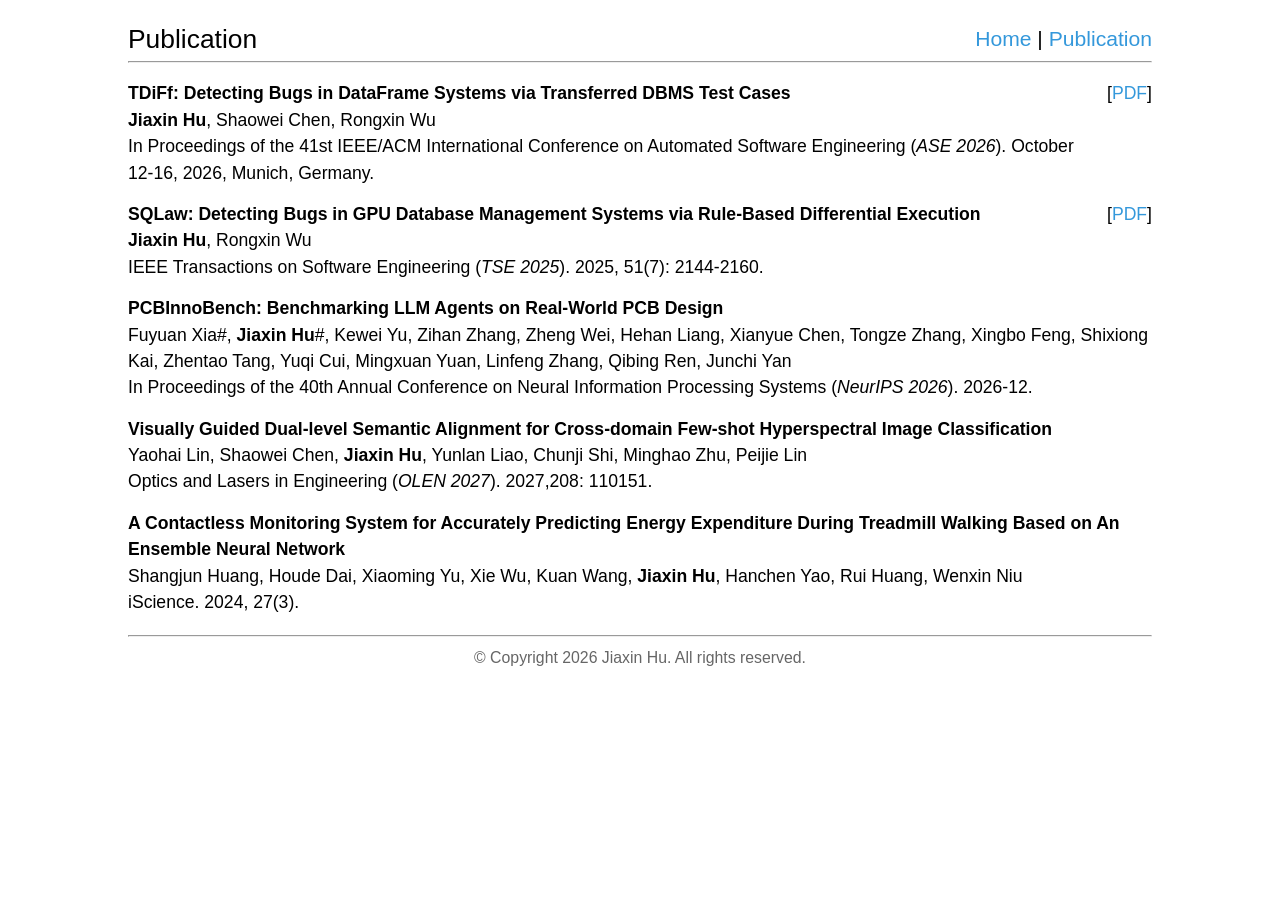
==== publication.html @ 7b31b686 "first update" ====
<!DOCTYPE html>
<html>
<head>
	<title>Jiaxin Hu</title>
    <link rel="shortcut icon" type="image/webp" href="image/Xiamen_University_logo.svg.webp"/>
	<link rel="stylesheet" href="styles.css">
	<meta name="viewport" content="width=device-width, initial-scale=1.0, minimum-scale=0.5, maximum-scale=2.0, user-scalable=yes" />
</head>

<body>
	<div style="font-size: 120%; float:right;">
		<a href="index.html">Home</a> | <a href="publication.html">Publication</a>
	</div>
	<div style="font-size: 150%; width: 50%;">Publication</div>
	<hr>
	 

	<div>

		<ol class="publication-list">
			<li class="publication-entry">
				<div class="publication-text">
					<div class="title"><b>TDiFf: Detecting Bugs in DataFrame Systems via Transferred DBMS Test Cases</b></div>
					<div class="authors"><b>Jiaxin Hu</b>, Shaowei Chen, Rongxin Wu</div>
					<div class="conference">In Proceedings of the 41st IEEE/ACM International Conference on Automated Software Engineering (<i>ASE 2026</i>). October 12-16, 2026, Munich, Germany.</div>
				</div>
				<div class="links">[<a href="paper/ase26-tdiff-hu.pdf" target="_blank">PDF</a>]</div>
					 <!-- | <a href="https://www.youtube.com/xxx" target="_blank">YouTube</a>]</div> -->
			</li>

			<li class="publication-entry">
				<div class="publication-text">
					<div class="title"><b>SQLaw: Detecting Bugs in GPU Database Management Systems via Rule-Based Differential Execution</b></div>
					<div class="authors"><b>Jiaxin Hu</b>, Rongxin Wu</div>
					<div class="journal">IEEE Transactions on Software Engineering (<i>TSE 2025</i>). 2025, 51(7): 2144-2160.</div>
				</div>
				<div class="links">[<a href="paper/tse25-sqlaw-hu.pdf" target="_blank">PDF</a>]</div>
					 <!-- | <a href="https://www.youtube.com/xxx" target="_blank">YouTube</a>]</div> -->
			</li>

			<li class="publication-entry">
				<div class="publication-text">
					<div class="title"><b>PCBInnoBench: Benchmarking LLM Agents on Real-World PCB Design</b></div>
					<div class="authors">Fuyuan Xia#, <b>Jiaxin Hu</b>#, Kewei Yu, Zihan Zhang, Zheng Wei, Hehan Liang, Xianyue Chen, Tongze Zhang, Xingbo Feng, Shixiong Kai, Zhentao Tang, Yuqi Cui, Mingxuan Yuan, Linfeng Zhang, Qibing Ren, Junchi Yan</div>
					<div class="conference">In Proceedings of the 40th Annual Conference on Neural Information Processing Systems (<i>NeurIPS 2026</i>). 2026-12. </div>
				</div>
				<!-- <div class="links">[<a href="paper/xxx" target="_blank">PDF</a>]</div> -->
					 <!-- | <a href="https://www.youtube.com/xxx" target="_blank">YouTube</a>]</div> -->
			</li>

			<li class="publication-entry">
				<div class="publication-text">
					<div class="title"><b>Visually Guided Dual-level Semantic Alignment for Cross-domain Few-shot Hyperspectral Image Classification</b></div>
					<div class="authors">Yaohai Lin, Shaowei Chen, <b>Jiaxin Hu</b>, Yunlan Liao, Chunji Shi, Minghao Zhu, Peijie Lin</div>
					<div class="journal">Optics and Lasers in Engineering (<i>OLEN 2027</i>). 2027,208: 110151. </div>
				</div>
				<!-- <div class="links">[<a href="paper/xxx" target="_blank">PDF</a>]</div> -->
					 <!-- | <a href="https://www.youtube.com/xxx" target="_blank">YouTube</a>]</div> -->
			</li>
		
			<li class="publication-entry">
				<div class="publication-text">
					<div class="title"><b>A Contactless Monitoring System for Accurately Predicting Energy Expenditure During Treadmill Walking Based on An Ensemble Neural Network</b></div>
					<div class="authors">Shangjun Huang, Houde Dai, Xiaoming Yu, Xie Wu, Kuan Wang, <b>Jiaxin Hu</b>, Hanchen Yao, Rui Huang, Wenxin Niu</div>
					<div class="journal"> iScience. 2024, 27(3). </div>
				</div>
				<!-- <div class="links">[<a href="paper/xxx" target="_blank">PDF</a>]</div> -->
					 <!-- | <a href="https://www.youtube.com/xxx" target="_blank">YouTube</a>]</div> -->
			</li>

		</ol>
		
	</div>

	
	<div style="font-size: 90%; text-align: center; margin-top: 20px; color: #666;">
		<hr style="margin: 8px 0;" />
		© Copyright <span data-current-year></span> Jiaxin Hu. All rights reserved.
	</div>
	<script src="script.js"></script>
</body></html>
---- styles.css ----
.content-box {
    border: none;
    width: 100%; /* 可根据需要调整 */
    height: auto;
    min-height: 0;
    max-height: 200px;
    overflow-y: auto; /* 垂直滚动 */
    padding: 10px;
}

.news-list {
    height: auto;
    min-height: 0;
    /* 根据需要设置样式，例如字体、间距等 */
}

/* Consolidated styles previously duplicated in each HTML file */
body {
    font-family: 'Helvetica', 'Arial', sans-serif;
    line-height: 150%;
    margin-right: 10%;
    margin-left: 10%;
    margin-top: 2%;
    margin-bottom: 2%;
    font-size: 110%;
}

h3 { font-size: 120%; }

ol.publication-list {
    list-style-type: none;
    padding-left: 0;
    margin-left: 0;
}

.publication-list {
    list-style: none;
    padding-left: 0;
}

.publication-entry {
    display: flex;
    align-items: flex-start;
    margin-bottom: 15px;
}

.publication-text { flex: 1; }
.title, .authors, .conference { margin: 0; }
.links { margin-left: 20px; white-space: nowrap; }

a:link, a:visited { color: #3498DB; text-decoration: none; }
a:hover { color: #808080; text-decoration: underline; }

li { margin-left: 2%; padding-left: 0%; }

/* Remove extra left gap for publication list entries (override generic li) */
.publication-list li {
    margin-left: 0;
    padding-left: 0;
}
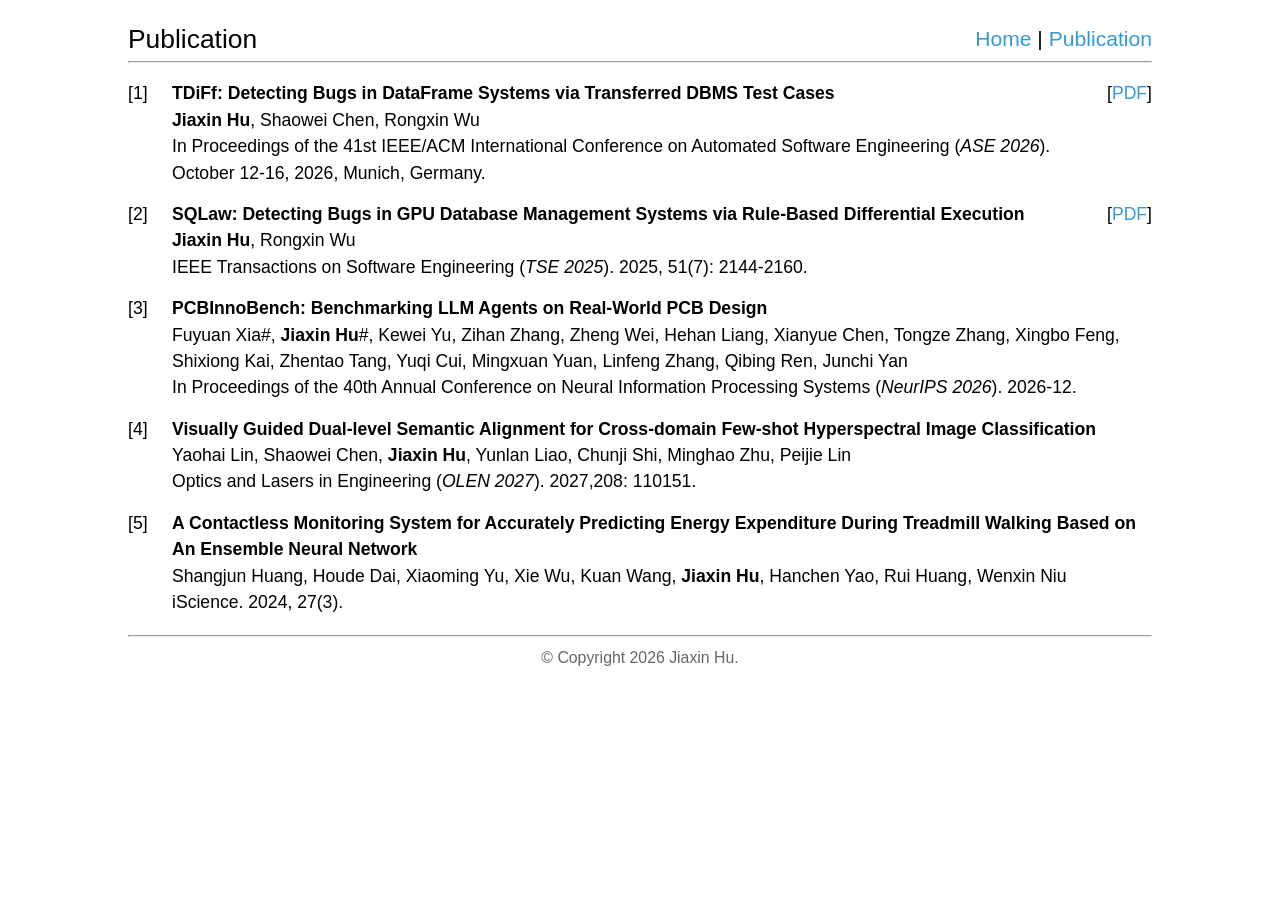
==== commit 3c060d62: "update" ====
--- a/publication.html
+++ b/publication.html
@@ -1,8 +1,8 @@
 <!DOCTYPE html>
 <html>
 <head>
-	<title>Jiaxin Hu</title>
-    <link rel="shortcut icon" type="image/webp" href="image/Xiamen_University_logo.svg.webp"/>
+	<title>Jiaxin Hu's Publication</title>
+    <link rel="shortcut icon" type="image/webp" href="image/xmu_logo.webp"/>
 	<link rel="stylesheet" href="styles.css">
 	<meta name="viewport" content="width=device-width, initial-scale=1.0, minimum-scale=0.5, maximum-scale=2.0, user-scalable=yes" />
 </head>
@@ -75,7 +75,7 @@
 	
 	<div style="font-size: 90%; text-align: center; margin-top: 20px; color: #666;">
 		<hr style="margin: 8px 0;" />
-		© Copyright <span data-current-year></span> Jiaxin Hu. All rights reserved.
+		© Copyright <span data-current-year></span> Jiaxin Hu.
 	</div>
 	<script src="script.js"></script>
 </body></html>
--- a/styles.css
+++ b/styles.css
@@ -27,21 +27,45 @@
 
 h3 { font-size: 120%; }
 
+.education-list {
+    list-style-type: square;
+    padding-left: 1.5em;
+}
+
+.education-entry {
+    margin-bottom: 20px;
+}
+
+.education-entry:last-child {
+    margin-bottom: 0;
+}
+
+.institution {
+    font-size: 110%;
+    font-weight: 700;
+}
+
+.education-date {
+    margin: 4px 0;
+}
+
 ol.publication-list {
-    list-style-type: none;
+    counter-reset: publication;
+    list-style: none;
     padding-left: 0;
     margin-left: 0;
 }
 
-.publication-list {
-    list-style: none;
-    padding-left: 0;
-}
-
 .publication-entry {
+    counter-increment: publication;
     display: flex;
     align-items: flex-start;
     margin-bottom: 15px;
+}
+
+.publication-entry::before {
+    content: "[" counter(publication) "]";
+    flex: 0 0 2.5em;
 }
 
 .publication-text { flex: 1; }
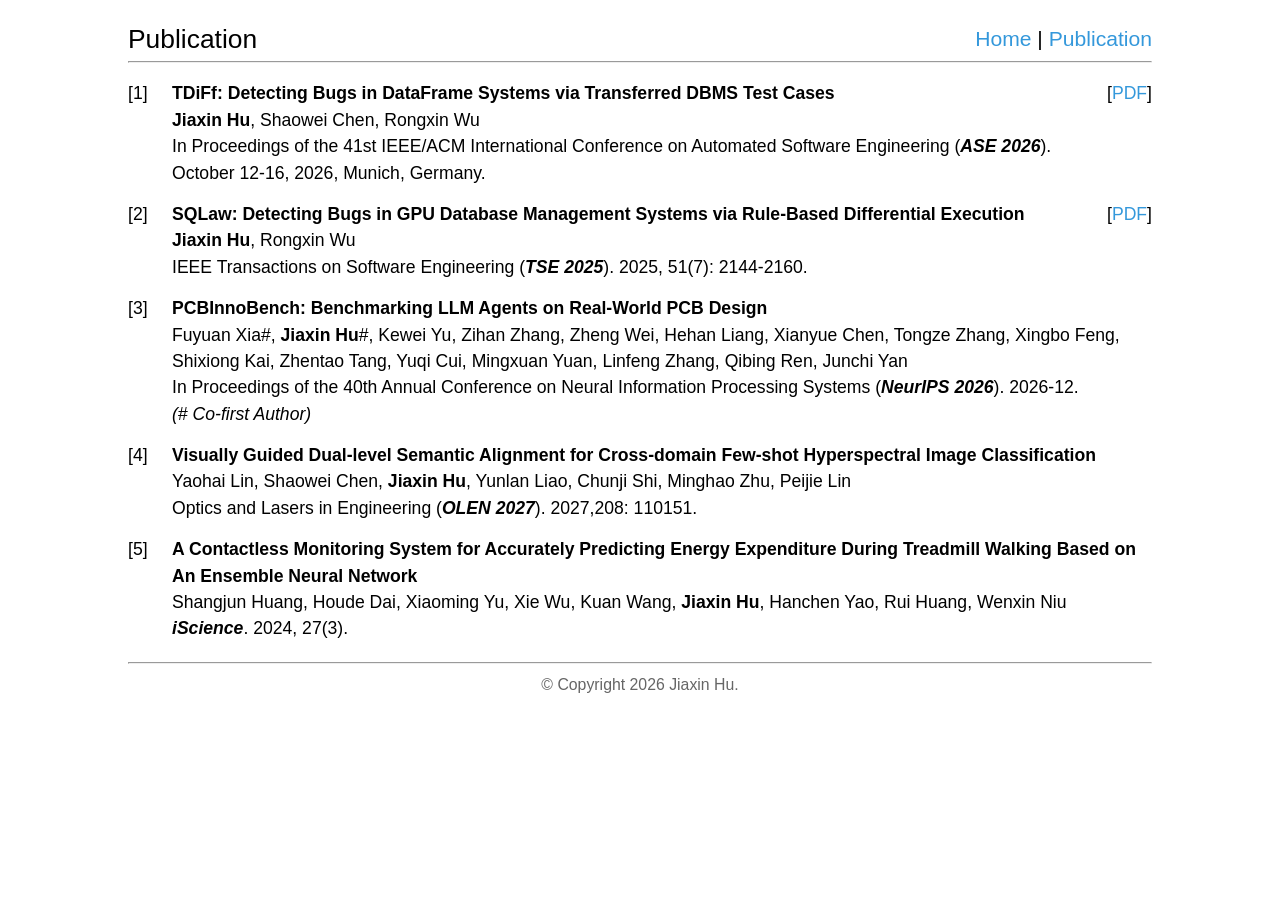
==== commit 6a6c9db4: "[Publication] update" ====
--- a/publication.html
+++ b/publication.html
@@ -22,7 +22,7 @@
 				<div class="publication-text">
 					<div class="title"><b>TDiFf: Detecting Bugs in DataFrame Systems via Transferred DBMS Test Cases</b></div>
 					<div class="authors"><b>Jiaxin Hu</b>, Shaowei Chen, Rongxin Wu</div>
-					<div class="conference">In Proceedings of the 41st IEEE/ACM International Conference on Automated Software Engineering (<i>ASE 2026</i>). October 12-16, 2026, Munich, Germany.</div>
+					<div class="conference">In Proceedings of the 41st IEEE/ACM International Conference on Automated Software Engineering (<i><b>ASE 2026</b></i>). October 12-16, 2026, Munich, Germany.</div>
 				</div>
 				<div class="links">[<a href="paper/ase26-tdiff-hu.pdf" target="_blank">PDF</a>]</div>
 					 <!-- | <a href="https://www.youtube.com/xxx" target="_blank">YouTube</a>]</div> -->
@@ -32,7 +32,7 @@
 				<div class="publication-text">
 					<div class="title"><b>SQLaw: Detecting Bugs in GPU Database Management Systems via Rule-Based Differential Execution</b></div>
 					<div class="authors"><b>Jiaxin Hu</b>, Rongxin Wu</div>
-					<div class="journal">IEEE Transactions on Software Engineering (<i>TSE 2025</i>). 2025, 51(7): 2144-2160.</div>
+					<div class="journal">IEEE Transactions on Software Engineering (<i><b>TSE 2025</b></i>). 2025, 51(7): 2144-2160.</div>
 				</div>
 				<div class="links">[<a href="paper/tse25-sqlaw-hu.pdf" target="_blank">PDF</a>]</div>
 					 <!-- | <a href="https://www.youtube.com/xxx" target="_blank">YouTube</a>]</div> -->
@@ -42,7 +42,8 @@
 				<div class="publication-text">
 					<div class="title"><b>PCBInnoBench: Benchmarking LLM Agents on Real-World PCB Design</b></div>
 					<div class="authors">Fuyuan Xia#, <b>Jiaxin Hu</b>#, Kewei Yu, Zihan Zhang, Zheng Wei, Hehan Liang, Xianyue Chen, Tongze Zhang, Xingbo Feng, Shixiong Kai, Zhentao Tang, Yuqi Cui, Mingxuan Yuan, Linfeng Zhang, Qibing Ren, Junchi Yan</div>
-					<div class="conference">In Proceedings of the 40th Annual Conference on Neural Information Processing Systems (<i>NeurIPS 2026</i>). 2026-12. </div>
+					<div class="conference">In Proceedings of the 40th Annual Conference on Neural Information Processing Systems (<i><b>NeurIPS 2026</b></i>). 2026-12. </div>
+				<div class="co-first-author"><i>(# Co-first Author)</i></div>
 				</div>
 				<!-- <div class="links">[<a href="paper/xxx" target="_blank">PDF</a>]</div> -->
 					 <!-- | <a href="https://www.youtube.com/xxx" target="_blank">YouTube</a>]</div> -->
@@ -52,7 +53,7 @@
 				<div class="publication-text">
 					<div class="title"><b>Visually Guided Dual-level Semantic Alignment for Cross-domain Few-shot Hyperspectral Image Classification</b></div>
 					<div class="authors">Yaohai Lin, Shaowei Chen, <b>Jiaxin Hu</b>, Yunlan Liao, Chunji Shi, Minghao Zhu, Peijie Lin</div>
-					<div class="journal">Optics and Lasers in Engineering (<i>OLEN 2027</i>). 2027,208: 110151. </div>
+					<div class="journal">Optics and Lasers in Engineering (<i><b>OLEN 2027</b></i>). 2027,208: 110151. </div>
 				</div>
 				<!-- <div class="links">[<a href="paper/xxx" target="_blank">PDF</a>]</div> -->
 					 <!-- | <a href="https://www.youtube.com/xxx" target="_blank">YouTube</a>]</div> -->
@@ -62,7 +63,7 @@
 				<div class="publication-text">
 					<div class="title"><b>A Contactless Monitoring System for Accurately Predicting Energy Expenditure During Treadmill Walking Based on An Ensemble Neural Network</b></div>
 					<div class="authors">Shangjun Huang, Houde Dai, Xiaoming Yu, Xie Wu, Kuan Wang, <b>Jiaxin Hu</b>, Hanchen Yao, Rui Huang, Wenxin Niu</div>
-					<div class="journal"> iScience. 2024, 27(3). </div>
+					<div class="journal"> <i><b>iScience</b></i>. 2024, 27(3). </div>
 				</div>
 				<!-- <div class="links">[<a href="paper/xxx" target="_blank">PDF</a>]</div> -->
 					 <!-- | <a href="https://www.youtube.com/xxx" target="_blank">YouTube</a>]</div> -->
